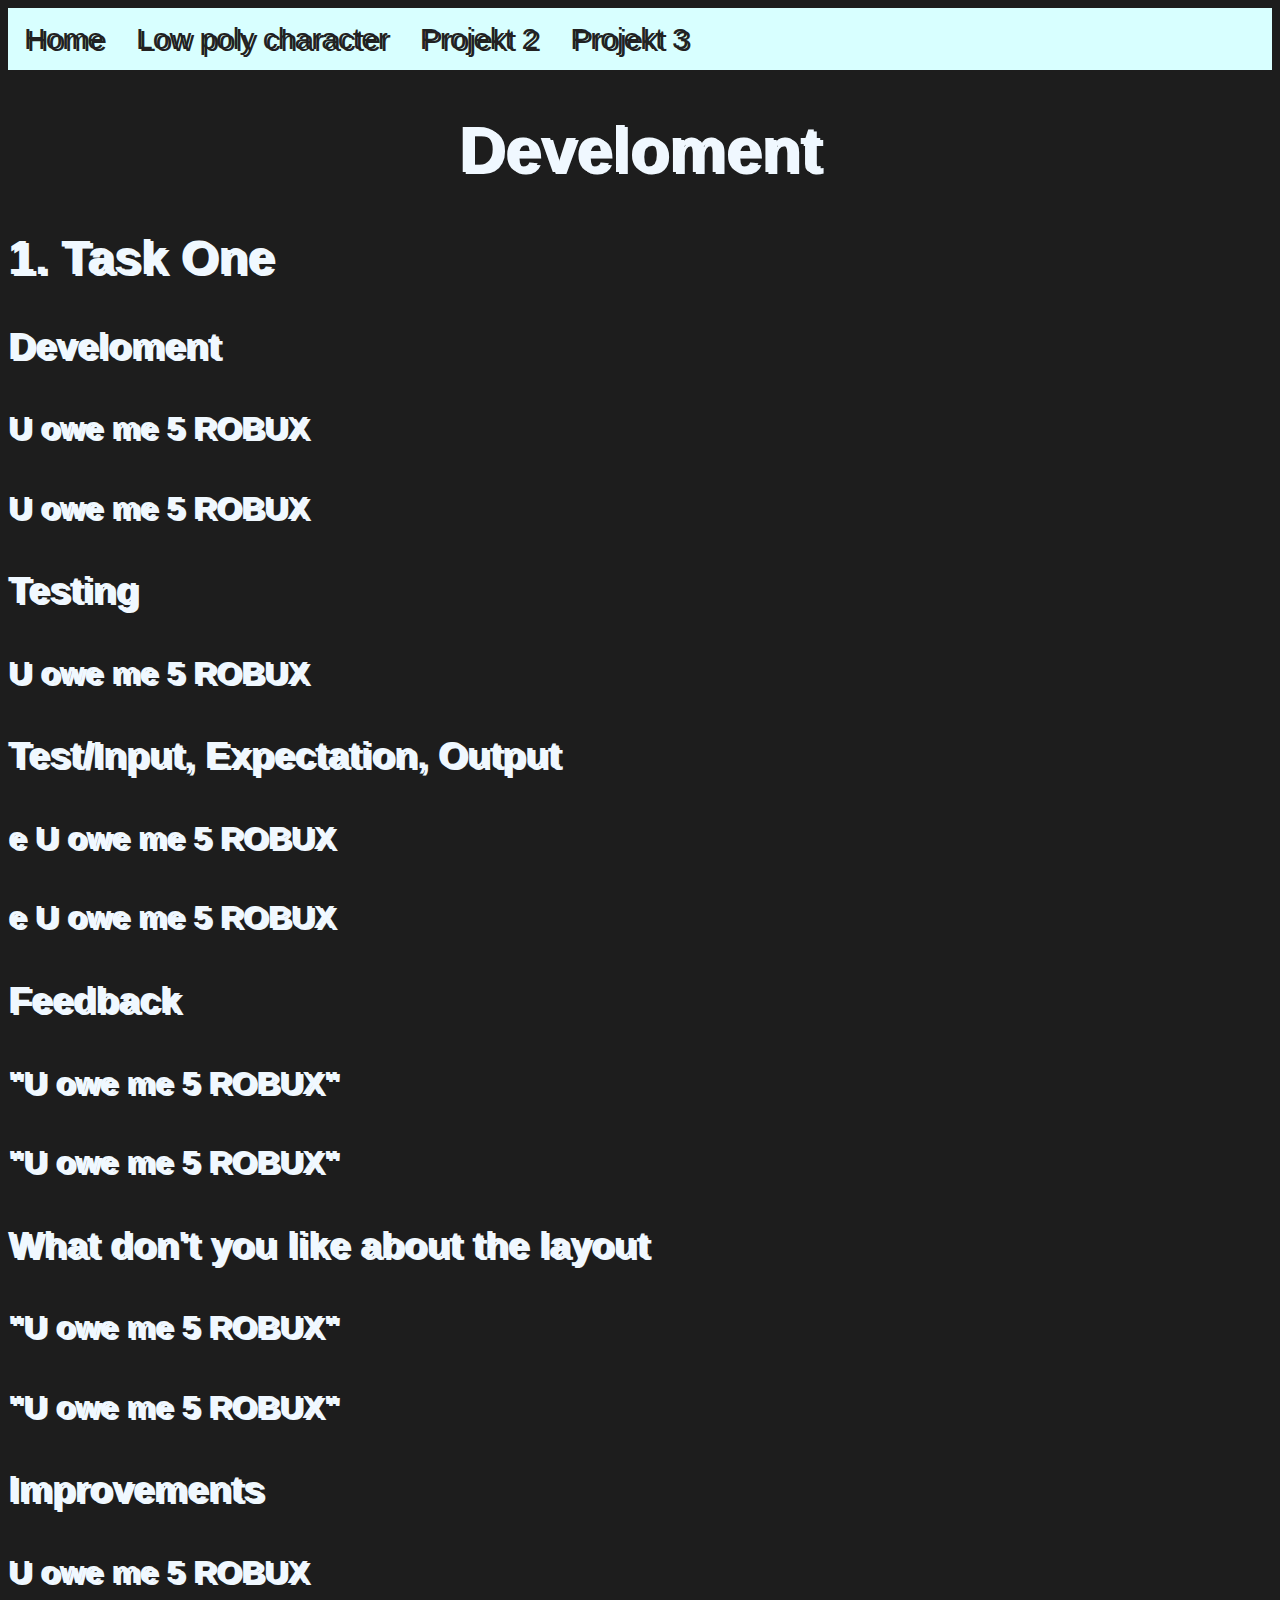
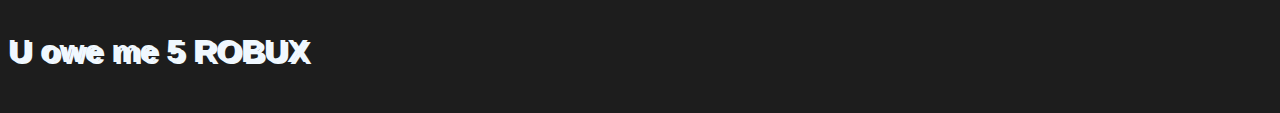
==== develoment.html @ a9d6018d "LLL" ====
<!DOCTYPE html>
<html lang="en">
<head>
    <meta charset="UTF-8">
    <meta name="viewport" content="width=device-width, initial-scale=1.0">
    <title>Document</title>
    <link rel="stylesheet" href="style.css"/>
</head>
<body>
    <div class="topnav">
        <a class="active" href="index.html">Home</a>
        <a href="projekt.html">Low poly character</a>
        <a href="#projekt 2">Projekt 2</a>
        <a href="#projekt 3">Projekt 3</a>
      </div> 

      <h1 class="center_text">Develoment</h1>
      <h2>1. Task One</h2>
      <h3>Develoment</h1>
        <h4>U owe me 5 ROBUX</h4>
        <h4>U owe me 5 ROBUX</h4>
        <h3>Testing</h3>
        <h4>U owe me 5 ROBUX</h4>
        <h3>Test/Input, Expectation, Output</h3>
        <h4>e U owe me 5 ROBUX</h4>
        <h4>e U owe me 5 ROBUX</h4>
        <h3>Feedback</h3>
        <h4>"U owe me 5 ROBUX"</h4>
        <h4>"U owe me 5 ROBUX"</h4>
        <h3>What don't you like about the layout</h3>
        <h4>"U owe me 5 ROBUX"</h4>
        <h4>"U owe me 5 ROBUX"</h4>
        <h3>Improvements</h3>
        <h4>U owe me 5 ROBUX</h4>
        <h4>U owe me 5 ROBUX</h4>

</body>
</html>
---- style.css ----
body {
    background-color: rgb(29, 29, 29);
    text-align:left;
    font-size: xx-large;
    font-family: 'Segoe UI', Tahoma, Geneva, Verdana, sans-serif;
    text-shadow: 3px 2px;
    color:aliceblue
}

.topnav {
    background-color: #d8ffff;
    overflow: hidden;
  }
  
  .topnav a {
    float: left;
    color: #222222;
    text-align: center;
    padding: 14px 16px;
    text-decoration: none;
    font-size: 30px;
  }
  
  .topnav a:hover {
    background-color: #e6e6e6;
    color: black;
  }
  
 .center_text {
  text-align: center;
 }
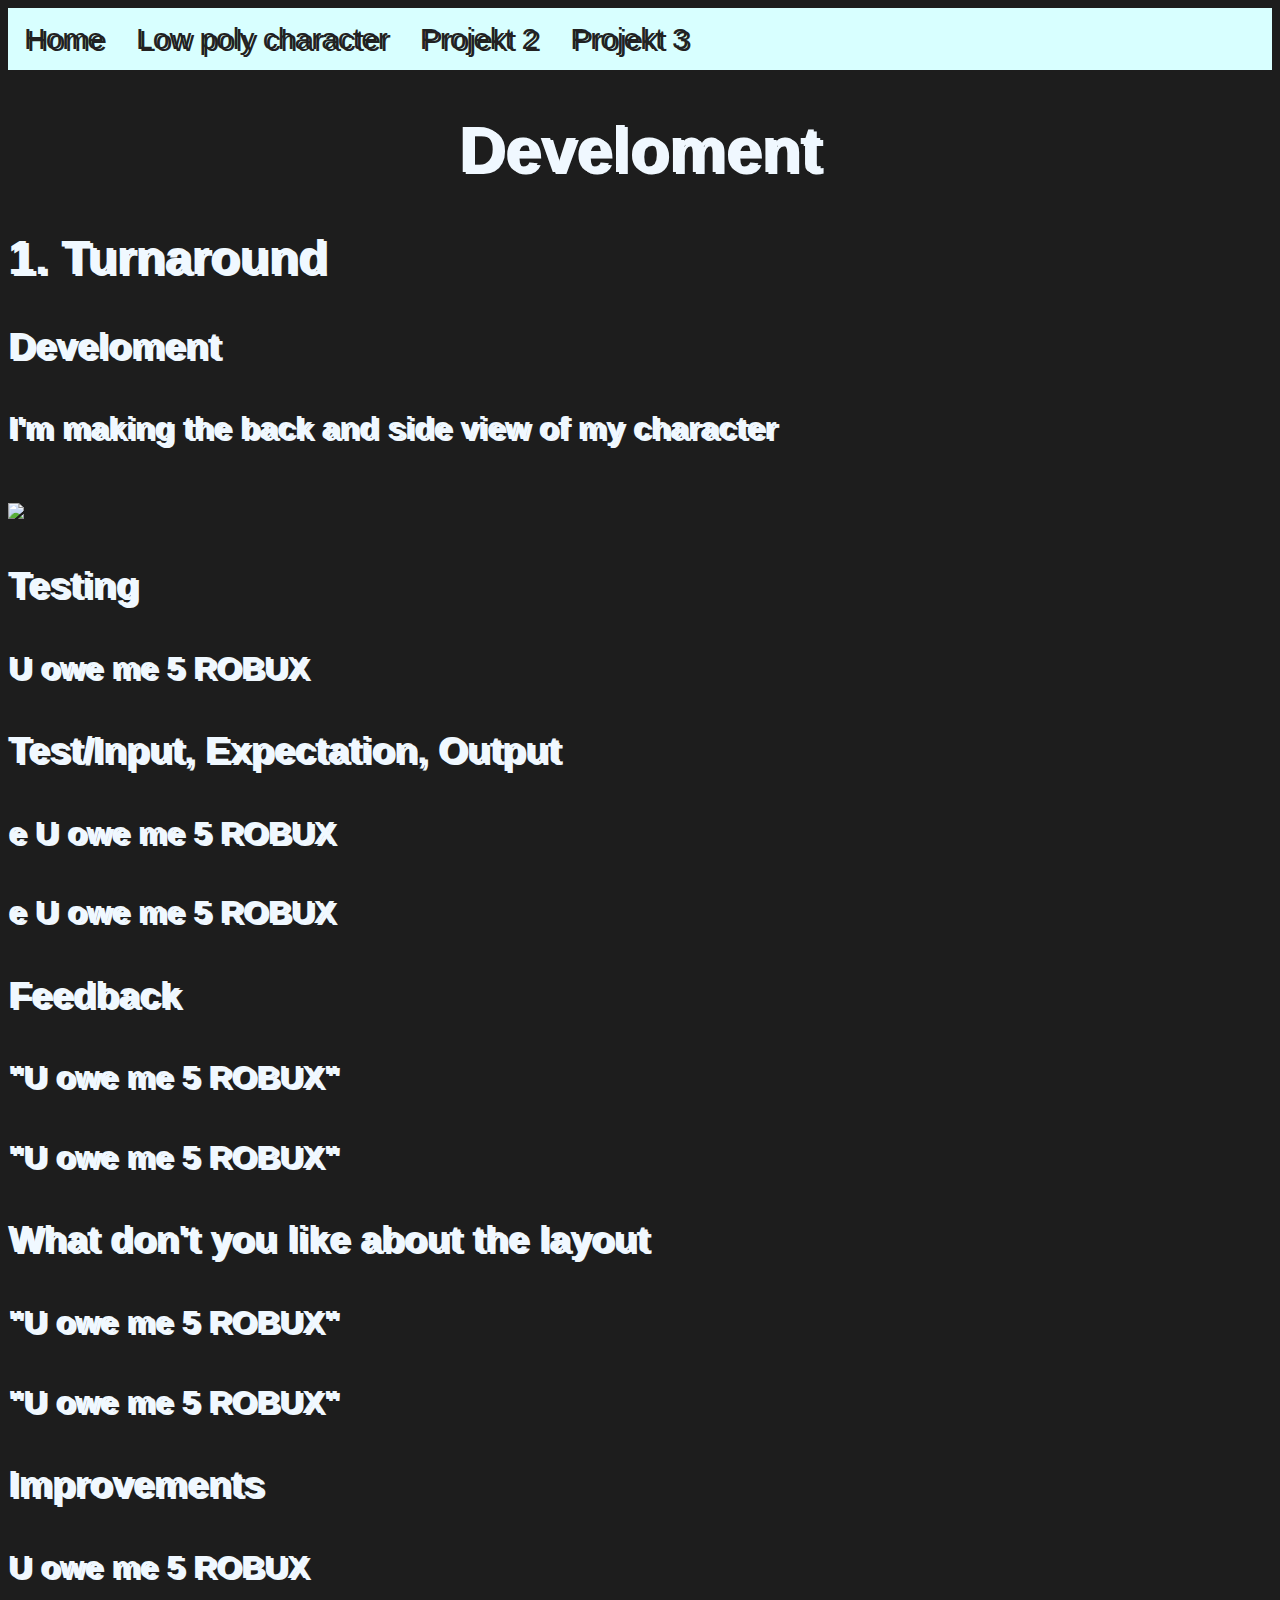
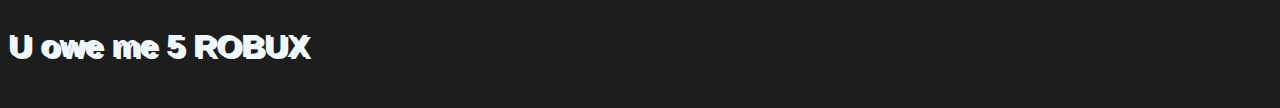
==== commit 6ed8a002: "jk" ====
--- a/develoment.html
+++ b/develoment.html
@@ -15,10 +15,10 @@
       </div> 
 
       <h1 class="center_text">Develoment</h1>
-      <h2>1. Task One</h2>
+      <h2>1. Turnaround</h2>
       <h3>Develoment</h1>
-        <h4>U owe me 5 ROBUX</h4>
-        <h4>U owe me 5 ROBUX</h4>
+        <h4>I'm making the back and side view of my character</h4>
+        <img src="C:\Users\aolig\OneDrive\Pictures\turnaround.jpg">
         <h3>Testing</h3>
         <h4>U owe me 5 ROBUX</h4>
         <h3>Test/Input, Expectation, Output</h3>
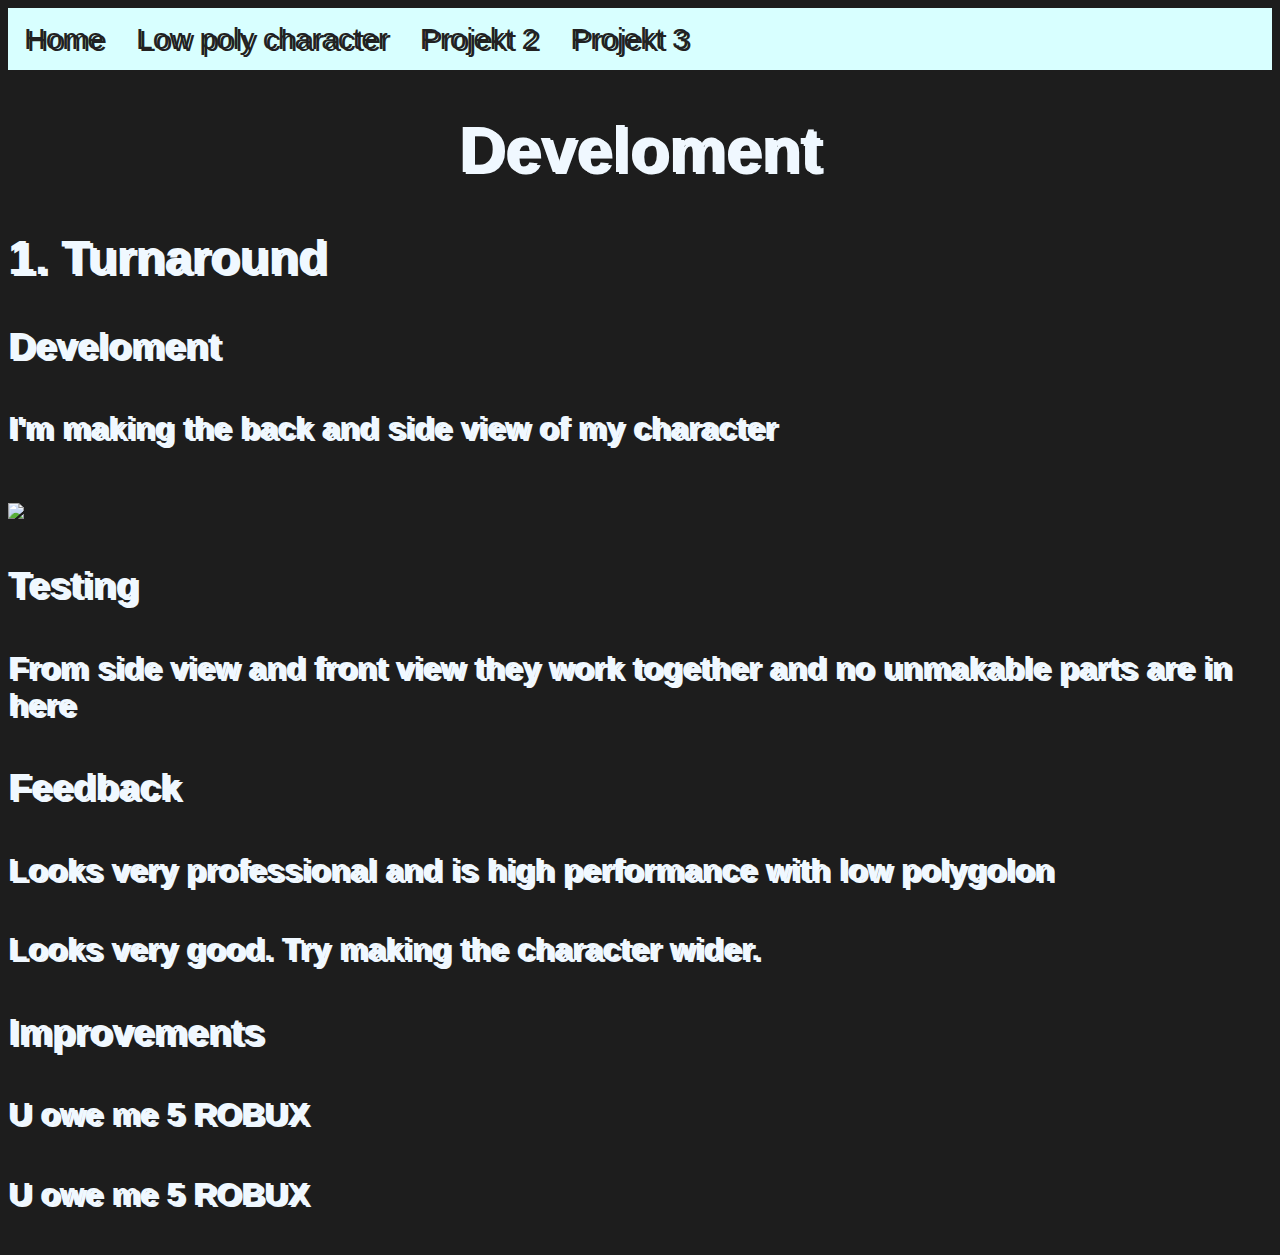
==== commit c1be81aa: "Update develoment.html" ====
--- a/develoment.html
+++ b/develoment.html
@@ -20,16 +20,10 @@
         <h4>I'm making the back and side view of my character</h4>
         <img src="C:\Users\aolig\OneDrive\Pictures\turnaround.jpg">
         <h3>Testing</h3>
-        <h4>U owe me 5 ROBUX</h4>
-        <h3>Test/Input, Expectation, Output</h3>
-        <h4>e U owe me 5 ROBUX</h4>
-        <h4>e U owe me 5 ROBUX</h4>
+        <h4>From side view and front view they work together and no unmakable parts are in here</h4>
         <h3>Feedback</h3>
-        <h4>"U owe me 5 ROBUX"</h4>
-        <h4>"U owe me 5 ROBUX"</h4>
-        <h3>What don't you like about the layout</h3>
-        <h4>"U owe me 5 ROBUX"</h4>
-        <h4>"U owe me 5 ROBUX"</h4>
+        <h4>Looks very professional and is high performance with low polygolon</h4>
+        <h4>Looks very good. Try making the character wider.</h4>
         <h3>Improvements</h3>
         <h4>U owe me 5 ROBUX</h4>
         <h4>U owe me 5 ROBUX</h4>
